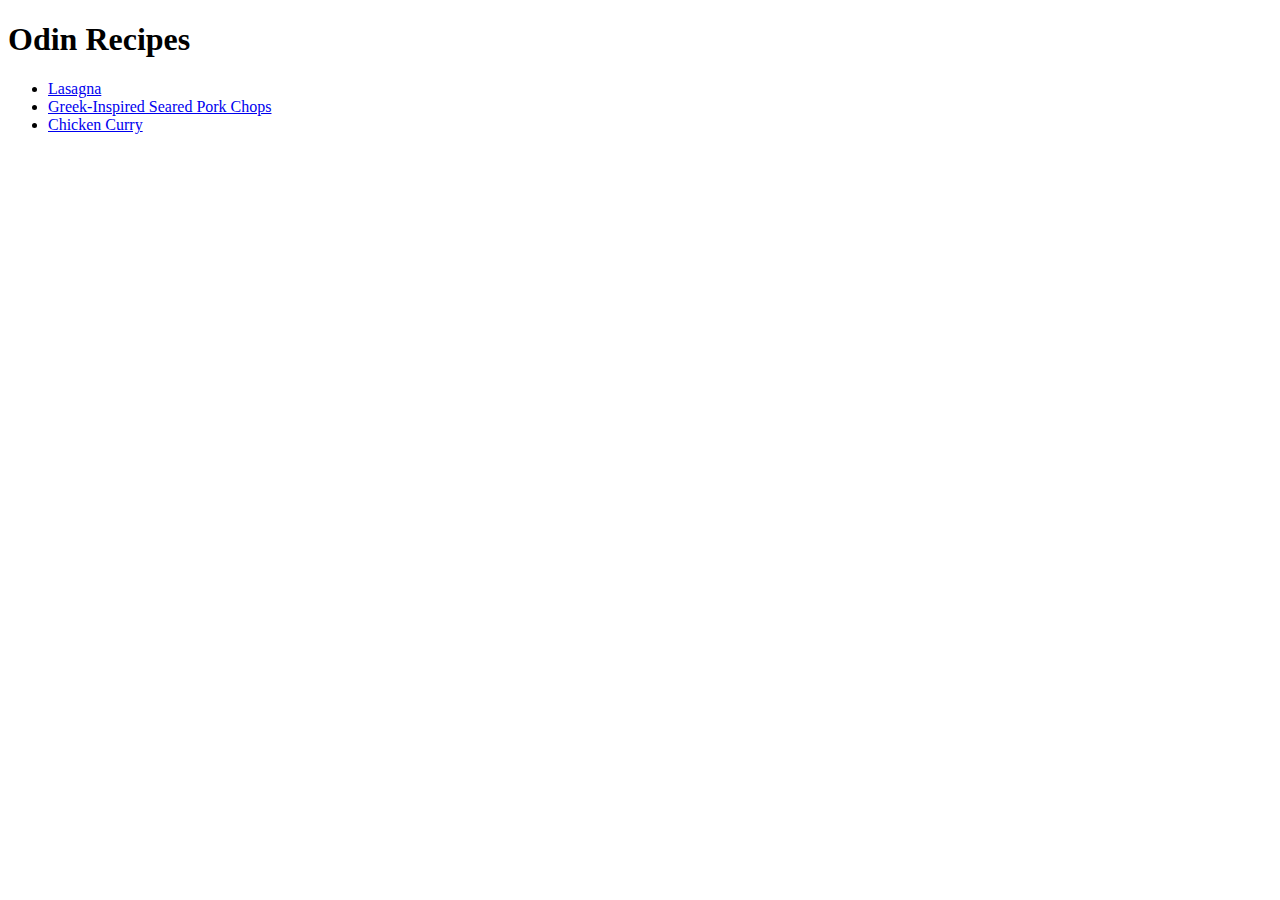
==== index.html @ 24c66254 "Create new recipes and Link index to it" ====
<!DOCTYPE html>
<html lang="en">
    <head>
        <meta charset="utf-8">
        <title></title>
    </head>
    <body>
        <h1>Odin Recipes</h1>

        <ul>
            <li><a href="recipes/lasagna.html">Lasagna</a></li>
            <li><a href="recipes/pork-chops.html">Greek-Inspired Seared Pork Chops</a></li>
            <li><a href="recipes/chicken-curry.html">Chicken Curry</a></li>
        </ul>
    </body>
</html>
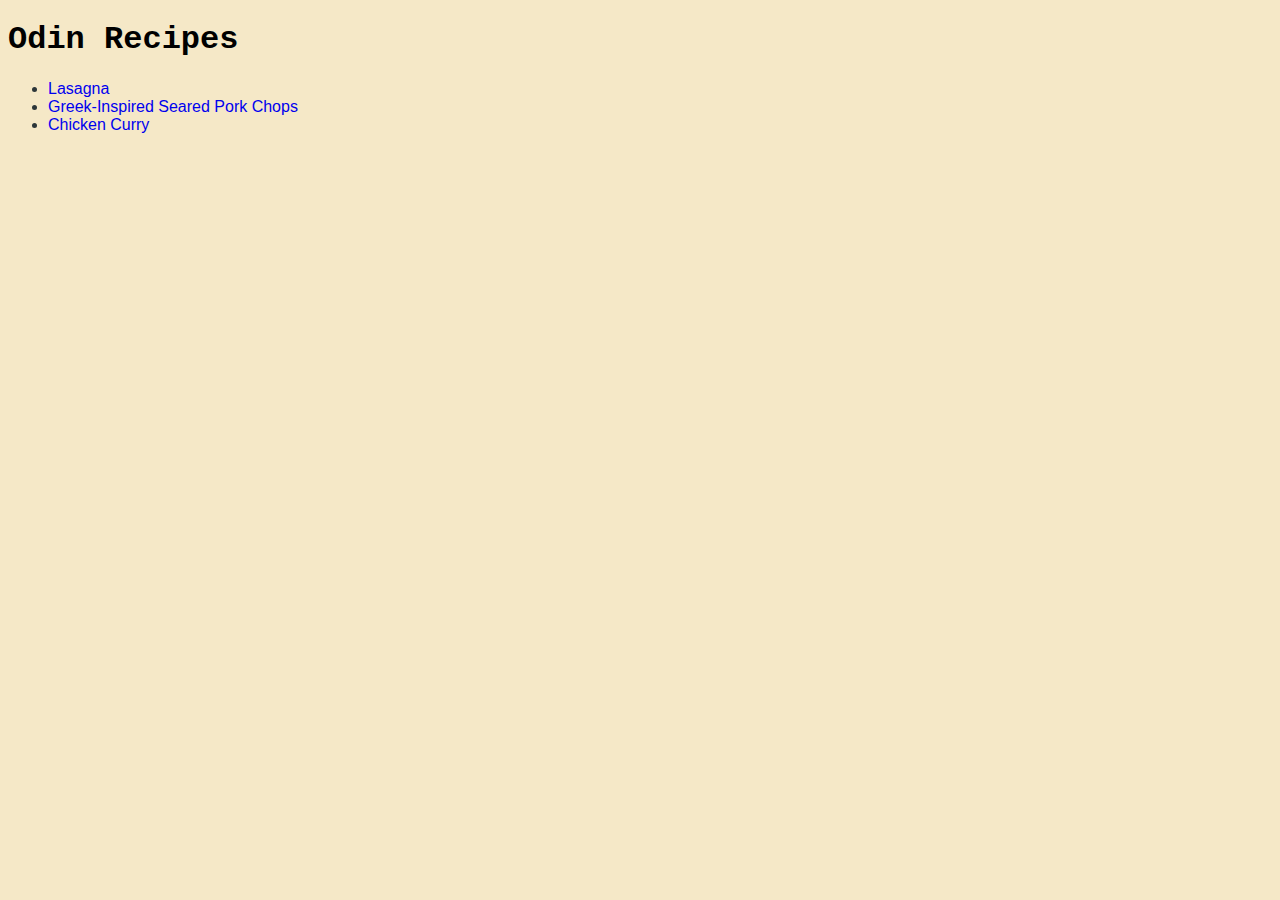
==== commit 6ee066b0: "Add external css to html files" ====
--- a/index.html
+++ b/index.html
@@ -3,6 +3,7 @@
     <head>
         <meta charset="utf-8">
         <title></title>
+        <link rel="stylesheet" href="style/style.css">
     </head>
     <body>
         <h1>Odin Recipes</h1>
--- a/style/style.css
+++ b/style/style.css
@@ -0,0 +1,18 @@
+body{
+    font-family: Arial, Helvetica, sans-serif;
+    background-color: #F5E8C7;
+}
+h1,h2{
+    font-family: 'Courier New', Courier, monospace;
+}
+
+a{
+    text-decoration: none;
+}
+a:hover{
+    color:#2C3333;
+    font-weight: bold;
+}
+p,li{
+    color:#2C3639;
+}
